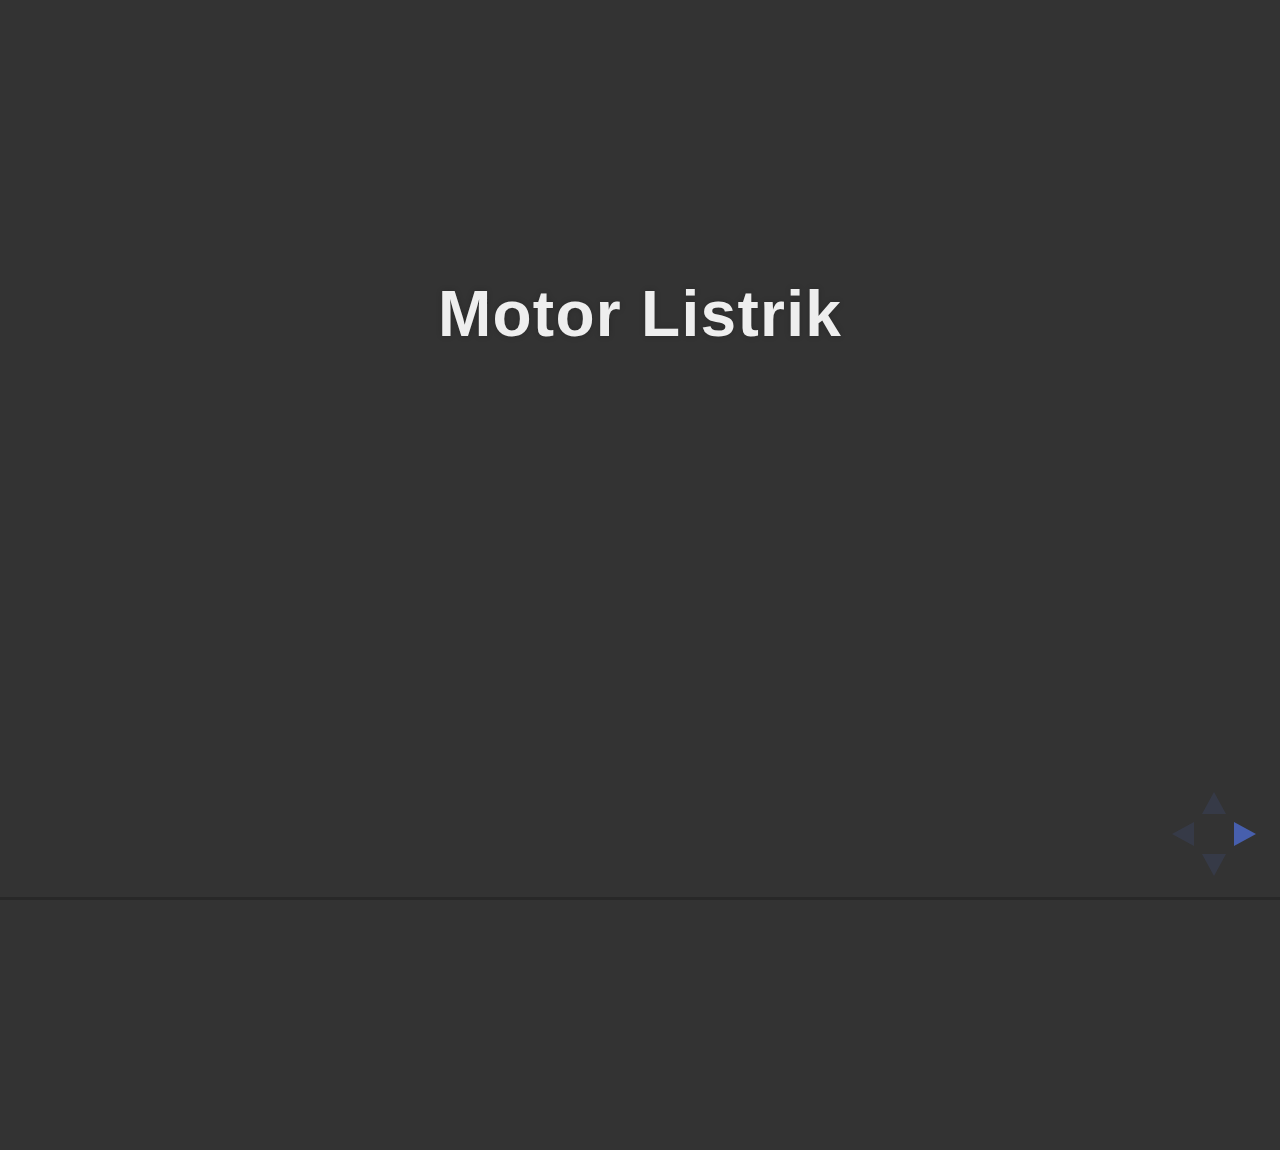
==== presentasi.html @ 4e183ea4 "Buat aplikasi baru" ====
<!doctype html>
<html lang="en">

	<head>
		<meta charset="utf-8">

		<title>TPOK | TKPPL Presentation</title>

		<link rel="stylesheet" href="css/reveal.min.css">
        <link rel="stylesheet" href="css/reveal.css">
		<link rel="stylesheet" href="css/theme/nevermore.css" id="theme">
                <link rel="stylesheet" href="css/design-web.css">
                
                <!-- Code Mirror (Obviously) -->
                <link rel=stylesheet href="lib/js/codemirror-3.1/lib/codemirror.css">
                <link rel=stylesheet href="lib/js/codemirror-3.1/theme/eclipse.css">

		<!-- For syntax highlighting -->
		<link rel="stylesheet" href="lib/css/zenburn.css">

		<!-- If the query includes 'print-pdf', use the PDF print sheet -->
		<script>
			document.write( '<link rel="stylesheet" href="css/print/' + ( window.location.search.match( /print-pdf/gi ) ? 'pdf' : 'paper' ) + '.css" type="text/css" media="print">' );
		</script>

		<!--[if lt IE 9]>
		<script src="lib/js/html5shiv.js"></script>
		<![endif]-->
	</head>

	<body>

		<div class="reveal">
            <div class="slides">

                <section>
                    <h2>Motor Listrik</h2>
                    
                 
                    <p class="fragment">Presented by</p>
                    <br>
                        <p>
                            <small>
                                
                                <a href="https:www.facebook.com/lamhot sitorus" class="fragment roll-in roll" id="name">| Lamhot Sitorus |</a> <br>
                                <a href="https:www.facebook.com/.Gusman Sihite" class="fragment roll-in roll" id="name">|Gusman Sihite|</a> <br>
                                <a href="https:www.facebook.com/Januarto Naibaho" class="fragment roll-in roll" id="name">| Januarto Naibaho|</a> <br>
                               
                            </small>
                        </p>
                    <p>
                    
                </section>
                <section>
                  
                        <h1>Daftar isi</h1>
                        <ul>
                            <li class="fragment roll-in">Masalah pada system, method, procedurs, database.</li>
                            <li class="fragment roll-in">Bagaimana system yang telah ada , dapat  menyelesaikan berbagai masalah tersebut agar dapat diselesaikan oleh system yang telah dimiliki perusahaan.</li>
                        </ul>
                    </section>

                
                <section>

                        <h1>Pendahuluan</h1>
                  
                       
                        <ul>
                             <li class="fragment roll-in"><h3>latar Belakang</h3></li>
                            <li class="fragment roll-in">Masalah pada system, method, procedurs, database.</li>
                            <li class="fragment roll-in">Bagaimana system yang telah ada , dapat  menyelesaikan berbagai masalah tersebut agar dapat diselesaikan oleh system yang telah dimiliki perusahaan.</li>
                        </ul>
                    </section>

                    
                    
                    

             
                <section data-state="blackout">
                        <h3>Pembahasan</h3> <br>
                        <ul>
                            <li class="fragment roll-in">-----------------------------------</li>
                            <li class="fragment roll-in">-------------------------------------------</li>
                        </ul>
                    </section>
                    

                <section data-state="blackout">
                        <h3>Penutup</h3> <br>
                        <ul>
                            <li class="fragment roll-in">-----------------------------------</li>
                            <li class="fragment roll-in">-------------------------------------------</li>
                        </ul>
                    </section>
                    

                   


            </div>
		</div>

		<script src="lib/js/head.min.js"></script>
		<script src="js/reveal.min.js"></script>
                <script src="lib/js/codemirror-3.1/lib/codemirror.js"></script>
                <script src="lib/js/codemirror-3.1/mode/xml/xml.js"></script>
                <script src="lib/js/codemirror-3.1/mode/javascript/javascript.js"></script>
                <script src="lib/js/codemirror-3.1/mode/css/css.js"></script>
                <script src="lib/js/codemirror-3.1/mode/htmlmixed/htmlmixed.js"></script>
		<script src="js/code-demo.js"></script>

		<script>

			// Full list of configuration options available here:
			// https://github.com/hakimel/reveal.js#configuration
			Reveal.initialize({
				controls: true,
				progress: true,
				history: true,
				center: true,

				theme: Reveal.getQueryHash().theme, // available themes are in /css/theme
				transition: Reveal.getQueryHash().transition || 'default', // default/cube/page/concave/zoom/linear/fade/none

				// Optional libraries used to extend on reveal.js
				dependencies: [
					{ src: 'lib/js/classList.js', condition: function() { return !document.body.classList; } },
					{ src: 'plugin/markdown/showdown.js', condition: function() { return !!document.querySelector( '[data-markdown]' ); } },
					{ src: 'plugin/markdown/markdown.js', condition: function() { return !!document.querySelector( '[data-markdown]' ); } },
					{ src: 'plugin/highlight/highlight.js', async: true, callback: function() { hljs.initHighlightingOnLoad(); } },
					{ src: 'plugin/zoom-js/zoom.js', async: true, condition: function() { return !!document.body.classList; } },
					{ src: 'plugin/notes/notes.js', async: true, condition: function() { return !!document.body.classList; } }
					// { src: 'plugin/search/search.js', async: true, condition: function() { return !!document.body.classList; } }
					// { src: 'plugin/remotes/remotes.js', async: true, condition: function() { return !!document.body.classList; } }
				]
			});

		</script>
	</body>
</html>
---- css/reveal.css ----
@charset "UTF-8";

/*!
 * reveal.js
 * http://lab.hakim.se/reveal-js
 * MIT licensed
 *
 * Copyright (C) 2013 Hakim El Hattab, http://hakim.se
 */


/*********************************************
 * RESET STYLES
 *********************************************/

html, body, .reveal div, .reveal span, .reveal applet, .reveal object, .reveal iframe,
.reveal h1, .reveal h2, .reveal h3, .reveal h4, .reveal h5, .reveal h6, .reveal p, .reveal blockquote, .reveal pre,
.reveal a, .reveal abbr, .reveal acronym, .reveal address, .reveal big, .reveal cite, .reveal code,
.reveal del, .reveal dfn, .reveal em, .reveal img, .reveal ins, .reveal kbd, .reveal q, .reveal s, .reveal samp,
.reveal small, .reveal strike, .reveal strong, .reveal sub, .reveal sup, .reveal tt, .reveal var,
.reveal b, .reveal u, .reveal i, .reveal center,
.reveal dl, .reveal dt, .reveal dd, .reveal ol, .reveal ul, .reveal li,
.reveal fieldset, .reveal form, .reveal label, .reveal legend,
.reveal table, .reveal caption, .reveal tbody, .reveal tfoot, .reveal thead, .reveal tr, .reveal th, .reveal td,
.reveal article, .reveal aside, .reveal canvas, .reveal details, .reveal embed,
.reveal figure, .reveal figcaption, .reveal footer, .reveal header, .reveal hgroup,
.reveal menu, .reveal nav, .reveal output, .reveal ruby, .reveal section, .reveal summary,
.reveal time, .reveal mark, .reveal audio, video {
	margin: 0;
	padding: 0;
	border: 0;
	font-size: 100%;
	font: inherit;
	vertical-align: baseline;
}

.reveal article, .reveal aside, .reveal details, .reveal figcaption, .reveal figure,
.reveal footer, .reveal header, .reveal hgroup, .reveal menu, .reveal nav, .reveal section {
	display: block;
}

.tengah {
	text-align: center;
}



/*********************************************
 * GLOBAL STYLES
 *********************************************/

html,
body {
	width: 100%;
	height: 100%;
	overflow: hidden;
}

body {
	position: relative;
	line-height: 1;
}

::selection {
	background: #FF5E99;
	color: #fff;
	text-shadow: none;
}

.diagram {
	width: 800px;
	height: 600px;
}

.kamusdata {
	width: 500px;
	height: 150px;
}

/*********************************************
 * HEADERS
 *********************************************/

.reveal h1,
.reveal h2,
.reveal h3,
.reveal h4,
.reveal h5,
.reveal h6 {
	-webkit-hyphens: auto;
	   -moz-hyphens: auto;
	        hyphens: auto;

	word-wrap: break-word;
}

.reveal h1 { font-size: 3em; }
.reveal h2 { font-size: 2em;	}
.reveal h3 { font-size: 1.5em;	}
.reveal h4 { font-size: 1em;	}


/*********************************************
 * VIEW FRAGMENTS
 *********************************************/

.reveal .slides section .fragment {
	opacity: 0;

	-webkit-transition: all .2s ease;
	   -moz-transition: all .2s ease;
	    -ms-transition: all .2s ease;
	     -o-transition: all .2s ease;
	        transition: all .2s ease;
}
	.reveal .slides section .fragment.visible {
		opacity: 1;
	}

#name {
	letter-spacing: 0.02em;
	display: inline-block;
	margin-bottom: 15px;
	font-weight: bold;
}

.reveal .slides section .fragment.grow {
	opacity: 1;
}
	.reveal .slides section .fragment.grow.visible {
		-webkit-transform: scale( 1.3 );
		   -moz-transform: scale( 1.3 );
		    -ms-transform: scale( 1.3 );
		     -o-transform: scale( 1.3 );
		        transform: scale( 1.3 );
	}

.reveal .slides section .fragment.shrink {
	opacity: 1;
}
	.reveal .slides section .fragment.shrink.visible {
		-webkit-transform: scale( 0.7 );
		   -moz-transform: scale( 0.7 );
		    -ms-transform: scale( 0.7 );
		     -o-transform: scale( 0.7 );
		        transform: scale( 0.7 );
	}

.reveal .slides section .fragment.roll-in {
	opacity: 0;

	-webkit-transform: rotateX( 90deg );
	   -moz-transform: rotateX( 90deg );
	    -ms-transform: rotateX( 90deg );
	     -o-transform: rotateX( 90deg );
	        transform: rotateX( 90deg );
}
	.reveal .slides section .fragment.roll-in.visible {
		opacity: 1;

		-webkit-transform: rotateX( 0 );
		   -moz-transform: rotateX( 0 );
		    -ms-transform: rotateX( 0 );
		     -o-transform: rotateX( 0 );
		        transform: rotateX( 0 );
	}

.reveal .slides section .fragment.fade-out {
	opacity: 1;
}
	.reveal .slides section .fragment.fade-out.visible {
		opacity: 0;
	}

.reveal .slides section .fragment.highlight-red,
.reveal .slides section .fragment.highlight-green,
.reveal .slides section .fragment.highlight-blue {
	opacity: 1;
}
	.reveal .slides section .fragment.highlight-red.visible {
		color: #ff2c2d
	}
	.reveal .slides section .fragment.highlight-green.visible {
		color: #17ff2e;
	}
	.reveal .slides section .fragment.highlight-blue.visible {
		color: #1b91ff;
	}


/*********************************************
 * DEFAULT ELEMENT STYLES
 *********************************************/

/* Fixes issue in Chrome where italic fonts did not appear when printing to PDF */
.reveal:after {
  content: '';
  font-style: italic;
}

/* Ensure certain elements are never larger than the slide itself */
.reveal img,
.reveal video,
.reveal iframe {
	max-width: 95%;
	max-height: 95%;
}

/** Prevents layering issues in certain browser/transition combinations */
.reveal a {
	position: relative;
}

.reveal strong,
.reveal b {
	font-weight: bold;
}

.reveal em,
.reveal i {
	font-style: italic;
}

.reveal ol,
.reveal ul {
	display: inline-block;
	font-family: calibri;
	text-align: left;
	margin: 0 0 0 1em;
}

.reveal ol {
	list-style-type: decimal;
}

.reveal ul {
	list-style: none;
}

.reveal li {
	margin-bottom: 10px;
}

.output {
	width: 500px;
	height: 600px;
}

.reveal ul ul,
.reveal ul ol,
.reveal ol ol,
.reveal ol ul {
	display: block;
	margin-left: 40px;
}

.reveal p {
	margin-bottom: 10px;
	line-height: 1.2em;
}

.reveal q,
.reveal blockquote {
	quotes: none;
}

.reveal blockquote {
	display: block;
	position: relative;
	width: 70%;
	margin: 5px auto;
	padding: 5px;

	font-style: italic;
	background: rgba(255, 255, 255, 0.05);
	box-shadow: 0px 0px 2px rgba(0,0,0,0.2);
}
	.reveal blockquote p:first-child,
	.reveal blockquote p:last-child {
		display: inline-block;
	}
	.reveal blockquote:before {
		content: '\201C';
	}
	.reveal blockquote:after {
		content: '\201D';
	}

.reveal q {
	font-style: italic;
}
	.reveal q:before {
		content: '\201C';
	}
	.reveal q:after {
		content: '\201D';
	}

.reveal pre {
	display: block;
	position: relative;
	width: 90%;
	margin: 15px auto;

	text-align: left;
	font-size: 0.55em;
	font-family: monospace;
	line-height: 1.2em;

	word-wrap: break-word;

	box-shadow: 0px 0px 6px rgba(0,0,0,0.3);
}
.reveal pre code {
	padding: 5px;
}

.reveal code {
	font-family: monospace;
	overflow: auto;
	max-height: 400px;
}

.reveal table th,
.reveal table td {
	text-align: left;
	padding-right: .3em;
}

.reveal table th {
	text-shadow: rgb(255,255,255) 1px 1px 2px;
}

.reveal sup {
	vertical-align: super;
}
.reveal sub {
	vertical-align: sub;
}

.reveal small {
	display: inline-block;
	font-size: 0.6em;
	line-height: 1.2em;
	vertical-align: top;
}

.reveal small * {
	vertical-align: top;
}


/*********************************************
 * CONTROLS
 *********************************************/

.reveal .controls {
	display: none;
	position: fixed;
	width: 110px;
	height: 110px;
	z-index: 30;
	right: 10px;
	bottom: 10px;
}

.reveal .controls div {
	position: absolute;
	opacity: 0.1;
	width: 0;
	height: 0;
	border: 12px solid transparent;

	-webkit-transition: opacity 0.2s ease;
	   -moz-transition: opacity 0.2s ease;
	    -ms-transition: opacity 0.2s ease;
	     -o-transition: opacity 0.2s ease;
	        transition: opacity 0.2s ease;
}

.reveal .controls div.enabled {
	opacity: 0.6;
	cursor: pointer;
}

.reveal .controls div.enabled:active {
	margin-top: 1px;
}

.reveal .controls div.navigate-left {
	top: 42px;

	border-right-width: 22px;
	border-right-color: #eee;
}

.reveal .controls div.navigate-right {
	left: 74px;
	top: 42px;

	border-left-width: 22px;
	border-left-color: #eee;
}

.reveal .controls div.navigate-up {
	left: 42px;

	border-bottom-width: 22px;
	border-bottom-color: #eee;
}

.reveal .controls div.navigate-down {
	left: 42px;
	top: 74px;

	border-top-width: 22px;
	border-top-color: #eee;
}


/*********************************************
 * PROGRESS BAR
 *********************************************/

.reveal .progress {
	position: fixed;
	display: none;
	height: 3px;
	width: 100%;
	bottom: 0;
	left: 0;
	z-index: 10;
}
	.reveal .progress:after {
		content: '';
		display: 'block';
		position: absolute;
		height: 20px;
		width: 100%;
		top: -20px;
	}
	.reveal .progress span {
		display: block;
		height: 100%;
		width: 0px;

		-webkit-transition: width 800ms cubic-bezier(0.260, 0.860, 0.440, 0.985);
		   -moz-transition: width 800ms cubic-bezier(0.260, 0.860, 0.440, 0.985);
		    -ms-transition: width 800ms cubic-bezier(0.260, 0.860, 0.440, 0.985);
		     -o-transition: width 800ms cubic-bezier(0.260, 0.860, 0.440, 0.985);
		        transition: width 800ms cubic-bezier(0.260, 0.860, 0.440, 0.985);
	}


/*********************************************
 * ROLLING LINKS
 *********************************************/

.reveal .roll {
	display: inline-block;
	line-height: 1.2;
	overflow: hidden;

	vertical-align: top;

	-webkit-perspective: 400px;
	   -moz-perspective: 400px;
	    -ms-perspective: 400px;
	        perspective: 400px;

	-webkit-perspective-origin: 50% 50%;
	   -moz-perspective-origin: 50% 50%;
	    -ms-perspective-origin: 50% 50%;
	        perspective-origin: 50% 50%;
}
	.reveal .roll:hover {
		background: none;
		text-shadow: none;
	}
.reveal .roll span {
	display: block;
	position: relative;
	padding: 0 2px;

	pointer-events: none;

	-webkit-transition: all 400ms ease;
	   -moz-transition: all 400ms ease;
	    -ms-transition: all 400ms ease;
	        transition: all 400ms ease;

	-webkit-transform-origin: 50% 0%;
	   -moz-transform-origin: 50% 0%;
	    -ms-transform-origin: 50% 0%;
	        transform-origin: 50% 0%;

	-webkit-transform-style: preserve-3d;
	   -moz-transform-style: preserve-3d;
	    -ms-transform-style: preserve-3d;
	        transform-style: preserve-3d;

	-webkit-backface-visibility: hidden;
	   -moz-backface-visibility: hidden;
	        backface-visibility: hidden;
}
	.reveal .roll:hover span {
	    background: rgba(0,0,0,0.5);

	    -webkit-transform: translate3d( 0px, 0px, -45px ) rotateX( 90deg );
	       -moz-transform: translate3d( 0px, 0px, -45px ) rotateX( 90deg );
	        -ms-transform: translate3d( 0px, 0px, -45px ) rotateX( 90deg );
	            transform: translate3d( 0px, 0px, -45px ) rotateX( 90deg );
	}
.reveal .roll span:after {
	content: attr(data-title);

	display: block;
	position: absolute;
	left: 0;
	top: 0;
	padding: 0 2px;

	-webkit-transform-origin: 50% 0%;
	   -moz-transform-origin: 50% 0%;
	    -ms-transform-origin: 50% 0%;
	        transform-origin: 50% 0%;

	-webkit-transform: translate3d( 0px, 110%, 0px ) rotateX( -90deg );
	   -moz-transform: translate3d( 0px, 110%, 0px ) rotateX( -90deg );
	    -ms-transform: translate3d( 0px, 110%, 0px ) rotateX( -90deg );
	        transform: translate3d( 0px, 110%, 0px ) rotateX( -90deg );
}


/*********************************************
 * SLIDES
 *********************************************/

.reveal {
	position: relative;
	width: 100%;
	height: 100%;
}

.reveal .slides {
	position: absolute;
	width: 100%;
	height: 100%;
	left: 50%;
	top: 50%;

	overflow: visible;
	z-index: 1;
	text-align: center;

	-webkit-transition: -webkit-perspective .4s ease;
	   -moz-transition: -moz-perspective .4s ease;
	    -ms-transition: -ms-perspective .4s ease;
	     -o-transition: -o-perspective .4s ease;
	        transition: perspective .4s ease;

	-webkit-perspective: 600px;
	   -moz-perspective: 600px;
	    -ms-perspective: 600px;
	        perspective: 600px;

	-webkit-perspective-origin: 0px -100px;
	   -moz-perspective-origin: 0px -100px;
	    -ms-perspective-origin: 0px -100px;
	        perspective-origin: 0px -100px;
}

.reveal .slides>section,
.reveal .slides>section>section {
	display: none;
	position: absolute;
	width: 100%;
	padding: 20px 0px;

	z-index: 10;
	line-height: 1.2em;
	font-weight: normal;

	-webkit-transform-style: preserve-3d;
	   -moz-transform-style: preserve-3d;
	    -ms-transform-style: preserve-3d;
	        transform-style: preserve-3d;

	-webkit-transition: -webkit-transform-origin 800ms cubic-bezier(0.260, 0.860, 0.440, 0.985),
						-webkit-transform 800ms cubic-bezier(0.260, 0.860, 0.440, 0.985),
	                    visibility 800ms cubic-bezier(0.260, 0.860, 0.440, 0.985),
	                    opacity 800ms cubic-bezier(0.260, 0.860, 0.440, 0.985);
	   -moz-transition: -moz-transform-origin 800ms cubic-bezier(0.260, 0.860, 0.440, 0.985),
	   					-moz-transform 800ms cubic-bezier(0.260, 0.860, 0.440, 0.985),
	                    visibility 800ms cubic-bezier(0.260, 0.860, 0.440, 0.985),
	                    opacity 800ms cubic-bezier(0.260, 0.860, 0.440, 0.985);
	    -ms-transition: -ms-transform-origin 800ms cubic-bezier(0.260, 0.860, 0.440, 0.985),
	    				-ms-transform 800ms cubic-bezier(0.260, 0.860, 0.440, 0.985),
	                    visibility 800ms cubic-bezier(0.260, 0.860, 0.440, 0.985),
	                    opacity 800ms cubic-bezier(0.260, 0.860, 0.440, 0.985);
	     -o-transition: -o-transform-origin 800ms cubic-bezier(0.260, 0.860, 0.440, 0.985),
	     				-o-transform 800ms cubic-bezier(0.260, 0.860, 0.440, 0.985),
	                    visibility 800ms cubic-bezier(0.260, 0.860, 0.440, 0.985),
	                    opacity 800ms cubic-bezier(0.260, 0.860, 0.440, 0.985);
	        transition: transform-origin 800ms cubic-bezier(0.260, 0.860, 0.440, 0.985),
	        			transform 800ms cubic-bezier(0.260, 0.860, 0.440, 0.985),
	                    visibility 800ms cubic-bezier(0.260, 0.860, 0.440, 0.985),
	                    opacity 800ms cubic-bezier(0.260, 0.860, 0.440, 0.985);
}

.reveal .slides>section {
	left: -50%;
	top: -50%;
}

.reveal .slides>section.stack {
	padding-top: 0;
	padding-bottom: 0;
}

.reveal .slides>section.present,
.reveal .slides>section>section.present {
	display: block;
	z-index: 11;
	opacity: 1;
}

.reveal.center,
.reveal.center .slides,
.reveal.center .slides section {
	min-height: auto !important;
}



/*********************************************
 * DEFAULT TRANSITION
 *********************************************/

.reveal .slides>section.past {
	display: block;
	opacity: 0;

	-webkit-transform: translate3d(-100%, 0, 0) rotateY(-90deg) translate3d(-100%, 0, 0);
	   -moz-transform: translate3d(-100%, 0, 0) rotateY(-90deg) translate3d(-100%, 0, 0);
	    -ms-transform: translate3d(-100%, 0, 0) rotateY(-90deg) translate3d(-100%, 0, 0);
	        transform: translate3d(-100%, 0, 0) rotateY(-90deg) translate3d(-100%, 0, 0);
}
.reveal .slides>section.future {
	display: block;
	opacity: 0;

	-webkit-transform: translate3d(100%, 0, 0) rotateY(90deg) translate3d(100%, 0, 0);
	   -moz-transform: translate3d(100%, 0, 0) rotateY(90deg) translate3d(100%, 0, 0);
	    -ms-transform: translate3d(100%, 0, 0) rotateY(90deg) translate3d(100%, 0, 0);
	        transform: translate3d(100%, 0, 0) rotateY(90deg) translate3d(100%, 0, 0);
}

.reveal .slides>section>section.past {
	display: block;
	opacity: 0;

	-webkit-transform: translate3d(0, -300px, 0) rotateX(70deg) translate3d(0, -300px, 0);
	   -moz-transform: translate3d(0, -300px, 0) rotateX(70deg) translate3d(0, -300px, 0);
	    -ms-transform: translate3d(0, -300px, 0) rotateX(70deg) translate3d(0, -300px, 0);
	        transform: translate3d(0, -300px, 0) rotateX(70deg) translate3d(0, -300px, 0);
}
.reveal .slides>section>section.future {
	display: block;
	opacity: 0;

	-webkit-transform: translate3d(0, 300px, 0) rotateX(-70deg) translate3d(0, 300px, 0);
	   -moz-transform: translate3d(0, 300px, 0) rotateX(-70deg) translate3d(0, 300px, 0);
	    -ms-transform: translate3d(0, 300px, 0) rotateX(-70deg) translate3d(0, 300px, 0);
	        transform: translate3d(0, 300px, 0) rotateX(-70deg) translate3d(0, 300px, 0);
}


/*********************************************
 * CONCAVE TRANSITION
 *********************************************/

.reveal.concave  .slides>section.past {
	-webkit-transform: translate3d(-100%, 0, 0) rotateY(90deg) translate3d(-100%, 0, 0);
	   -moz-transform: translate3d(-100%, 0, 0) rotateY(90deg) translate3d(-100%, 0, 0);
	    -ms-transform: translate3d(-100%, 0, 0) rotateY(90deg) translate3d(-100%, 0, 0);
	        transform: translate3d(-100%, 0, 0) rotateY(90deg) translate3d(-100%, 0, 0);
}
.reveal.concave  .slides>section.future {
	-webkit-transform: translate3d(100%, 0, 0) rotateY(-90deg) translate3d(100%, 0, 0);
	   -moz-transform: translate3d(100%, 0, 0) rotateY(-90deg) translate3d(100%, 0, 0);
	    -ms-transform: translate3d(100%, 0, 0) rotateY(-90deg) translate3d(100%, 0, 0);
	        transform: translate3d(100%, 0, 0) rotateY(-90deg) translate3d(100%, 0, 0);
}

.reveal.concave  .slides>section>section.past {
	-webkit-transform: translate3d(0, -80%, 0) rotateX(-70deg) translate3d(0, -80%, 0);
	   -moz-transform: translate3d(0, -80%, 0) rotateX(-70deg) translate3d(0, -80%, 0);
	    -ms-transform: translate3d(0, -80%, 0) rotateX(-70deg) translate3d(0, -80%, 0);
	        transform: translate3d(0, -80%, 0) rotateX(-70deg) translate3d(0, -80%, 0);
}
.reveal.concave  .slides>section>section.future {
	-webkit-transform: translate3d(0, 80%, 0) rotateX(70deg) translate3d(0, 80%, 0);
	   -moz-transform: translate3d(0, 80%, 0) rotateX(70deg) translate3d(0, 80%, 0);
	    -ms-transform: translate3d(0, 80%, 0) rotateX(70deg) translate3d(0, 80%, 0);
	        transform: translate3d(0, 80%, 0) rotateX(70deg) translate3d(0, 80%, 0);
}


/*********************************************
 * ZOOM TRANSITION
 *********************************************/

.reveal.zoom .slides>section.past {
	opacity: 0;
	visibility: hidden;

	-webkit-transform: scale(16);
	   -moz-transform: scale(16);
	    -ms-transform: scale(16);
	     -o-transform: scale(16);
	        transform: scale(16);
}
.reveal.zoom .slides>section.future {
	opacity: 0;
	visibility: hidden;

	-webkit-transform: scale(0.2);
	   -moz-transform: scale(0.2);
	    -ms-transform: scale(0.2);
	     -o-transform: scale(0.2);
	        transform: scale(0.2);
}

.reveal.zoom .slides>section>section.past {
	-webkit-transform: translate(0, -150%);
	   -moz-transform: translate(0, -150%);
	    -ms-transform: translate(0, -150%);
	     -o-transform: translate(0, -150%);
	        transform: translate(0, -150%);
}
.reveal.zoom .slides>section>section.future {
	-webkit-transform: translate(0, 150%);
	   -moz-transform: translate(0, 150%);
	    -ms-transform: translate(0, 150%);
	     -o-transform: translate(0, 150%);
	        transform: translate(0, 150%);
}


/*********************************************
 * LINEAR TRANSITION
 *********************************************/

.reveal.linear .slides>section.past {
	-webkit-transform: translate(-150%, 0);
	   -moz-transform: translate(-150%, 0);
	    -ms-transform: translate(-150%, 0);
	     -o-transform: translate(-150%, 0);
	        transform: translate(-150%, 0);
}
.reveal.linear .slides>section.future {
	-webkit-transform: translate(150%, 0);
	   -moz-transform: translate(150%, 0);
	    -ms-transform: translate(150%, 0);
	     -o-transform: translate(150%, 0);
	        transform: translate(150%, 0);
}

.reveal.linear .slides>section>section.past {
	-webkit-transform: translate(0, -150%);
	   -moz-transform: translate(0, -150%);
	    -ms-transform: translate(0, -150%);
	     -o-transform: translate(0, -150%);
	        transform: translate(0, -150%);
}
.reveal.linear .slides>section>section.future {
	-webkit-transform: translate(0, 150%);
	   -moz-transform: translate(0, 150%);
	    -ms-transform: translate(0, 150%);
	     -o-transform: translate(0, 150%);
	        transform: translate(0, 150%);
}


/*********************************************
 * CUBE TRANSITION
 *********************************************/

.reveal.cube .slides {
	-webkit-perspective: 1300px;
	   -moz-perspective: 1300px;
	    -ms-perspective: 1300px;
	        perspective: 1300px;
}

.reveal.cube .slides section {
	padding: 30px;
	min-height: 600px;

	-webkit-backface-visibility: hidden;
	   -moz-backface-visibility: hidden;
	    -ms-backface-visibility: hidden;
	        backface-visibility: hidden;

	-webkit-box-sizing: border-box;
	   -moz-box-sizing: border-box;
	        box-sizing: border-box;
}
	.reveal.center.cube .slides section {
		min-height: auto;
	}
	.reveal.cube .slides section:not(.stack):before {
		content: '';
		position: absolute;
		display: block;
		width: 100%;
		height: 100%;
		left: 0;
		top: 0;
		background: rgba(0,0,0,0.1);
		border-radius: 4px;

		-webkit-transform: translateZ( -20px );
		   -moz-transform: translateZ( -20px );
		    -ms-transform: translateZ( -20px );
		     -o-transform: translateZ( -20px );
		        transform: translateZ( -20px );
	}
	.reveal.cube .slides section:not(.stack):after {
		content: '';
		position: absolute;
		display: block;
		width: 90%;
		height: 30px;
		left: 5%;
		bottom: 0;
		background: none;
		z-index: 1;

		border-radius: 4px;
		box-shadow: 0px 95px 25px rgba(0,0,0,0.2);

		-webkit-transform: translateZ(-90px) rotateX( 65deg );
		   -moz-transform: translateZ(-90px) rotateX( 65deg );
		    -ms-transform: translateZ(-90px) rotateX( 65deg );
		     -o-transform: translateZ(-90px) rotateX( 65deg );
		        transform: translateZ(-90px) rotateX( 65deg );
	}

.reveal.cube .slides>section.stack {
	padding: 0;
	background: none;
}

.reveal.cube .slides>section.past {
	-webkit-transform-origin: 100% 0%;
	   -moz-transform-origin: 100% 0%;
	    -ms-transform-origin: 100% 0%;
	        transform-origin: 100% 0%;

	-webkit-transform: translate3d(-100%, 0, 0) rotateY(-90deg);
	   -moz-transform: translate3d(-100%, 0, 0) rotateY(-90deg);
	    -ms-transform: translate3d(-100%, 0, 0) rotateY(-90deg);
	        transform: translate3d(-100%, 0, 0) rotateY(-90deg);
}

.reveal.cube .slides>section.future {
	-webkit-transform-origin: 0% 0%;
	   -moz-transform-origin: 0% 0%;
	    -ms-transform-origin: 0% 0%;
	        transform-origin: 0% 0%;

	-webkit-transform: translate3d(100%, 0, 0) rotateY(90deg);
	   -moz-transform: translate3d(100%, 0, 0) rotateY(90deg);
	    -ms-transform: translate3d(100%, 0, 0) rotateY(90deg);
	        transform: translate3d(100%, 0, 0) rotateY(90deg);
}

.reveal.cube .slides>section>section.past {
	-webkit-transform-origin: 0% 100%;
	   -moz-transform-origin: 0% 100%;
	    -ms-transform-origin: 0% 100%;
	        transform-origin: 0% 100%;

	-webkit-transform: translate3d(0, -100%, 0) rotateX(90deg);
	   -moz-transform: translate3d(0, -100%, 0) rotateX(90deg);
	    -ms-transform: translate3d(0, -100%, 0) rotateX(90deg);
	        transform: translate3d(0, -100%, 0) rotateX(90deg);
}

.reveal.cube .slides>section>section.future {
	-webkit-transform-origin: 0% 0%;
	   -moz-transform-origin: 0% 0%;
	    -ms-transform-origin: 0% 0%;
	        transform-origin: 0% 0%;

	-webkit-transform: translate3d(0, 100%, 0) rotateX(-90deg);
	   -moz-transform: translate3d(0, 100%, 0) rotateX(-90deg);
	    -ms-transform: translate3d(0, 100%, 0) rotateX(-90deg);
	        transform: translate3d(0, 100%, 0) rotateX(-90deg);
}


/*********************************************
 * PAGE TRANSITION
 *********************************************/

.reveal.page .slides {
	-webkit-perspective-origin: 0% 50%;
	   -moz-perspective-origin: 0% 50%;
	    -ms-perspective-origin: 0% 50%;
	        perspective-origin: 0% 50%;

	-webkit-perspective: 3000px;
	   -moz-perspective: 3000px;
	    -ms-perspective: 3000px;
	        perspective: 3000px;
}

.reveal.page .slides section {
	padding: 30px;
	min-height: 600px;

	-webkit-box-sizing: border-box;
	   -moz-box-sizing: border-box;
	        box-sizing: border-box;
}
	.reveal.page .slides section.past {
		z-index: 12;
	}
	.reveal.page .slides section:not(.stack):before {
		content: '';
		position: absolute;
		display: block;
		width: 100%;
		height: 100%;
		left: 0;
		top: 0;
		background: rgba(0,0,0,0.1);

		-webkit-transform: translateZ( -20px );
		   -moz-transform: translateZ( -20px );
		    -ms-transform: translateZ( -20px );
		     -o-transform: translateZ( -20px );
		        transform: translateZ( -20px );
	}
	.reveal.page .slides section:not(.stack):after {
		content: '';
		position: absolute;
		display: block;
		width: 90%;
		height: 30px;
		left: 5%;
		bottom: 0;
		background: none;
		z-index: 1;

		border-radius: 4px;
		box-shadow: 0px 95px 25px rgba(0,0,0,0.2);

		-webkit-transform: translateZ(-90px) rotateX( 65deg );
	}

.reveal.page .slides>section.stack {
	padding: 0;
	background: none;
}

.reveal.page .slides>section.past {
	-webkit-transform-origin: 0% 0%;
	   -moz-transform-origin: 0% 0%;
	    -ms-transform-origin: 0% 0%;
	        transform-origin: 0% 0%;

	-webkit-transform: translate3d(-40%, 0, 0) rotateY(-80deg);
	   -moz-transform: translate3d(-40%, 0, 0) rotateY(-80deg);
	    -ms-transform: translate3d(-40%, 0, 0) rotateY(-80deg);
	        transform: translate3d(-40%, 0, 0) rotateY(-80deg);
}

.reveal.page .slides>section.future {
	-webkit-transform-origin: 100% 0%;
	   -moz-transform-origin: 100% 0%;
	    -ms-transform-origin: 100% 0%;
	        transform-origin: 100% 0%;

	-webkit-transform: translate3d(0, 0, 0);
	   -moz-transform: translate3d(0, 0, 0);
	    -ms-transform: translate3d(0, 0, 0);
	        transform: translate3d(0, 0, 0);
}

.reveal.page .slides>section>section.past {
	-webkit-transform-origin: 0% 0%;
	   -moz-transform-origin: 0% 0%;
	    -ms-transform-origin: 0% 0%;
	        transform-origin: 0% 0%;

	-webkit-transform: translate3d(0, -40%, 0) rotateX(80deg);
	   -moz-transform: translate3d(0, -40%, 0) rotateX(80deg);
	    -ms-transform: translate3d(0, -40%, 0) rotateX(80deg);
	        transform: translate3d(0, -40%, 0) rotateX(80deg);
}

.reveal.page .slides>section>section.future {
	-webkit-transform-origin: 0% 100%;
	   -moz-transform-origin: 0% 100%;
	    -ms-transform-origin: 0% 100%;
	        transform-origin: 0% 100%;

	-webkit-transform: translate3d(0, 0, 0);
	   -moz-transform: translate3d(0, 0, 0);
	    -ms-transform: translate3d(0, 0, 0);
	        transform: translate3d(0, 0, 0);
}


/*********************************************
 * FADE TRANSITION
 *********************************************/

.reveal.fade .slides section,
.reveal.fade .slides>section>section {
    -webkit-transform: none;
	   -moz-transform: none;
	    -ms-transform: none;
	     -o-transform: none;
	        transform: none;

	-webkit-transition: opacity 0.5s;
	   -moz-transition: opacity 0.5s;
	    -ms-transition: opacity 0.5s;
	     -o-transition: opacity 0.5s;
	        transition: opacity 0.5s;
}


.reveal.fade.overview .slides section,
.reveal.fade.overview .slides>section>section,
.reveal.fade.exit-overview .slides section,
.reveal.fade.exit-overview .slides>section>section {
	-webkit-transition: none;
	   -moz-transition: none;
	    -ms-transition: none;
	     -o-transition: none;
	        transition: none;
}


/*********************************************
 * NO TRANSITION
 *********************************************/

.reveal.none .slides section {
	-webkit-transform: none;
	   -moz-transform: none;
	    -ms-transform: none;
	     -o-transform: none;
	        transform: none;

	-webkit-transition: none;
	   -moz-transition: none;
	    -ms-transition: none;
	     -o-transition: none;
	        transition: none;
}


/*********************************************
 * OVERVIEW
 *********************************************/

.reveal.overview .slides {
	-webkit-perspective-origin: 0% 0%;
	   -moz-perspective-origin: 0% 0%;
	    -ms-perspective-origin: 0% 0%;
	        perspective-origin: 0% 0%;

	-webkit-perspective: 700px;
	   -moz-perspective: 700px;
	    -ms-perspective: 700px;
	        perspective: 700px;
}

.reveal.overview .slides section {
	height: 600px;
	overflow: hidden;
	opacity: 1!important;
	visibility: visible!important;
	cursor: pointer;
	background: rgba(0,0,0,0.1);
}
.reveal.overview .slides section .fragment {
	opacity: 1;
}
.reveal.overview .slides section:after,
.reveal.overview .slides section:before {
	display: none !important;
}
.reveal.overview .slides section>section {
	opacity: 1;
	cursor: pointer;
}
	.reveal.overview .slides section:hover {
		background: rgba(0,0,0,0.3);
	}
	.reveal.overview .slides section.present {
		background: rgba(0,0,0,0.3);
	}
.reveal.overview .slides>section.stack {
	padding: 0;
	background: none;
	overflow: visible;
}


/*********************************************
 * PAUSED MODE
 *********************************************/

.reveal .pause-overlay {
	position: absolute;
	top: 0;
	left: 0;
	width: 100%;
	height: 100%;
	background: black;
	visibility: hidden;
	opacity: 0;
	z-index: 100;

	-webkit-transition: all 1s ease;
	   -moz-transition: all 1s ease;
	    -ms-transition: all 1s ease;
	     -o-transition: all 1s ease;
	        transition: all 1s ease;
}
.reveal.paused .pause-overlay {
	visibility: visible;
	opacity: 1;
}


/*********************************************
 * FALLBACK
 *********************************************/

.no-transforms {
	overflow-y: auto;
}

.no-transforms .slides {
	width: 80%;
	top: 0;
	left: 50%;
	margin: 0;
	text-align: center;
}

.no-transforms .slides section {
	display: block!important;
	opacity: 1!important;
	position: relative!important;
	height: auto;
	min-height: auto;
	top: 0;
	left: -50%;
	margin: 70px 0;

	-webkit-transform: none;
	   -moz-transform: none;
	    -ms-transform: none;
	        transform: none;
}

.no-transforms .slides section section {
	left: 0;
}

.no-transition {
	-webkit-transition: none;
	   -moz-transition: none;
	    -ms-transition: none;
	     -o-transition: none;
	        transition: none;
}


/*********************************************
 * BACKGROUND STATES
 *********************************************/

.reveal .state-background {
	position: absolute;
	width: 100%;
	height: 100%;
	background: rgba( 0, 0, 0, 0 );

	-webkit-transition: background 800ms ease;
	   -moz-transition: background 800ms ease;
	    -ms-transition: background 800ms ease;
	     -o-transition: background 800ms ease;
	        transition: background 800ms ease;
}
.alert .reveal .state-background {
	background: rgba( 200, 50, 30, 0.6 );
}
.soothe .reveal .state-background {
	background: rgba( 50, 200, 90, 0.4 );
}
.blackout .reveal .state-background {
	background: rgba( 0, 0, 0, 0.3 );
}


/*********************************************
 * RTL SUPPORT
 *********************************************/

.reveal.rtl .slides,
.reveal.rtl .slides h1,
.reveal.rtl .slides h2,
.reveal.rtl .slides h3,
.reveal.rtl .slides h4,
.reveal.rtl .slides h5,
.reveal.rtl .slides h6{
	direction: rtl;
	font-family: calibri;
}

.reveal.rtl pre,
.reveal.rtl code {
	direction: ltr;
}

.reveal.rtl ol,
.reveal.rtl ul {
	text-align: right;
}


/*********************************************
 * SPEAKER NOTES
 *********************************************/

.reveal aside.notes {
	display: none;
}


/*********************************************
 * ZOOM PLUGIN
 *********************************************/

.zoomed .reveal *,
.zoomed .reveal *:before,
.zoomed .reveal *:after {
	-webkit-transform: none !important;
	   -moz-transform: none !important;
	    -ms-transform: none !important;
	        transform: none !important;

	-webkit-backface-visibility: visible !important;
	   -moz-backface-visibility: visible !important;
	    -ms-backface-visibility: visible !important;
	        backface-visibility: visible !important;
}

.zoomed .reveal .progress,
.zoomed .reveal .controls {
	opacity: 0;
}

.zoomed .reveal .roll span {
	background: none;
}

.zoomed .reveal .roll span:after {
	visibility: hidden;
}
---- css/theme/nevermore.css ----
@import url(http://fonts.googleapis.com/css?family=Patrick+Hand|Roboto:400,900,700|Merriweather+Sans:400,700,800);
/**
 * Custom dark theme for reveal.js
 * 
 * Copyright (c) 2013 Alex Xandra Albert Sim, http://bertzzie.com
 */
.reveal h1,
.reveal h2,
.reveal h3,
.reveal h4,
.reveal h5,
.reveal h6 {
  font-weight: 700; }

.reveal q,
.reveal blockquote {
  font-family: "Patrick Hand", serif;
  font-weight: 400;
  padding: .75em;
  text-align: left; }

.reveal cite {
  display: block;
  font-family: "Roboto", sans-serif;
  font-size: 24px;
  font-style: initial;
  margin-right: 5em;
  margin-top: 1em;
  text-align: right; }

.reveal .transparant {
  border: 0;
  background: none; }

.reveal table {
  border-collapse: collapse; }
  .reveal table td, .reveal table th {
    border-spacing: 0;
    padding: .5em; }
  .reveal table thead th {
    background-color: #555;
    border-bottom: 5px solid #cccccc;
    border-top: 5px solid #cccccc;
    text-align: center; }
  .reveal table tbody {
    border-bottom: 5px solid #cccccc; }
    .reveal table tbody td {
      border-bottom: 1px solid #cccccc; }
    .reveal table tbody tr:nth-child(even) {
      background-color: #222; }
    .reveal table tbody .engine {
      text-align: center; }

/*********************************************
 * GLOBAL STYLES
 *********************************************/
body {
  background: vertical-gradient(rgba(0,0,0,.8), #f00);
  background-color: rgba(0,0,0,.8); 
}

.reveal {
  font-family: "Roboto", sans-serif;
  font-size: 32px;
  font-weight: 200;
  letter-spacing: -0.02em;
  color: white; }

::selection {
  color: white;
  background: #ff5e99;
  text-shadow: none; }

/*********************************************
 * HEADERS
 *********************************************/
.reveal h1,
.reveal h2,
.reveal h3,
.reveal h4,
.reveal h5,
.reveal h6 {
  margin: 0 0 20px 0;
  color: #eeeeee;
  font-family: calibri, sans-serif;
  line-height: 0.9em;
  letter-spacing: 0.02em;
  text-shadow: 0px 0px 6px rgba(0, 0, 0, 0.2); }

.reveal h1 {
  text-transform: uppercase;  
}

.reveal h1 {
  text-shadow: 0px 0px 6px rgba(0, 0, 0, 0.2); }

/*********************************************
 * LINKS
 *********************************************/
.reveal a:not(.image) {
  color: #557dff;
  text-decoration: none;
  -webkit-transition: color 0.15s ease;
  -moz-transition: color 0.15s ease;
  -ms-transition: color 0.15s ease;
  -o-transition: color 0.15s ease;
  transition: color 0.15s ease; }

.reveal a:not(.image):hover {
  color: #a1b7ff;
  text-shadow: none;
  border: none; }

.reveal .roll span:after {
  color: #fff;
  background: #0842ff; }

/*********************************************
 * IMAGES
 *********************************************/
.reveal section img {
  margin: 15px 0px;
  background: rgba(255, 255, 255, 0.12);
  border: 4px solid white;
  box-shadow: 0 0 10px rgba(0, 0, 0, 0.15);
  -webkit-transition: all 0.2s linear;
  -moz-transition: all 0.2s linear;
  -ms-transition: all 0.2s linear;
  -o-transition: all 0.2s linear;
  transition: all 0.2s linear; }

.reveal a:hover img {
  background: rgba(255, 255, 255, 0.2);
  border-color: #557dff;
  box-shadow: 0 0 20px rgba(0, 0, 0, 0.55); }

/*********************************************
 * NAVIGATION CONTROLS
 *********************************************/
.reveal .controls div.navigate-left,
.reveal .controls div.navigate-left.enabled {
  border-right-color: #557dff; }

.reveal .controls div.navigate-right,
.reveal .controls div.navigate-right.enabled {
  border-left-color: #557dff; }

.reveal .controls div.navigate-up,
.reveal .controls div.navigate-up.enabled {
  border-bottom-color: #557dff; }

.reveal .controls div.navigate-down,
.reveal .controls div.navigate-down.enabled {
  border-top-color: #557dff; }

.reveal .controls div.navigate-left.enabled:hover {
  border-right-color: #a1b7ff; }

.reveal .controls div.navigate-right.enabled:hover {
  border-left-color: #a1b7ff; }

.reveal .controls div.navigate-up.enabled:hover {
  border-bottom-color: #a1b7ff; }

.reveal .controls div.navigate-down.enabled:hover {
  border-top-color: #a1b7ff; }

/*********************************************
 * PROGRESS BAR
 *********************************************/
.reveal .progress {
  background: rgba(0, 0, 0, 0.2); }

.reveal .progress span {
  background: #557dff;
  -webkit-transition: width 800ms cubic-bezier(0.26, 0.86, 0.44, 0.985);
  -moz-transition: width 800ms cubic-bezier(0.26, 0.86, 0.44, 0.985);
  -ms-transition: width 800ms cubic-bezier(0.26, 0.86, 0.44, 0.985);
  -o-transition: width 800ms cubic-bezier(0.26, 0.86, 0.44, 0.985);
  transition: width 800ms cubic-bezier(0.26, 0.86, 0.44, 0.985); }
---- css/design-web.css ----
.demo-container {
  width: 100%; }
  .demo-container .CodeMirror,
  .demo-container .code-preview {
    background: white;
    border: 1px solid white; }
  .demo-container .CodeMirror {
    color: black;
    float: left;
    font-family: monospace;
    font-size: .5em;
    height: 500px;
    line-height: 1.2em;
    width: 50%; }
  .demo-container .code-preview {
    float: right;
    height: 500px;
    width: 49%; }

.reveal .img-transition {
  -moz-transition: all 1s linear;
  -o-transition: all 1s linear;
  -webkit-transition: all 1s linear;
  transition: all 1s linear;
  opacity: 0; }

.reveal .current-img {
  opacity: 1; }

.reveal em {
  color: red;
  font-style: normal; }

.reveal strong {
  color: red; }

.img-transition:hover {
  cursor: pointer; }

.demo body {
  color: black; }
---- lib/js/codemirror-3.1/lib/codemirror.css ----
/* BASICS */

.CodeMirror {
  /* Set height, width, borders, and global font properties here */
  font-family: monospace;
  height: 300px;
}
.CodeMirror-scroll {
  /* Set scrolling behaviour here */
  overflow: auto;
}

/* PADDING */

.CodeMirror-lines {
  padding: 4px 0; /* Vertical padding around content */
}
.CodeMirror pre {
  padding: 0 4px; /* Horizontal padding of content */
}

.CodeMirror-scrollbar-filler {
  background-color: white; /* The little square between H and V scrollbars */
}

/* GUTTER */

.CodeMirror-gutters {
  border-right: 1px solid #ddd;
  background-color: #f7f7f7;
}
.CodeMirror-linenumbers {}
.CodeMirror-linenumber {
  padding: 0 3px 0 5px;
  min-width: 20px;
  text-align: right;
  color: #999;
}

/* CURSOR */

.CodeMirror div.CodeMirror-cursor {
  border-left: 1px solid black;
}
/* Shown when moving in bi-directional text */
.CodeMirror div.CodeMirror-secondarycursor {
  border-left: 1px solid silver;
}
.CodeMirror.cm-keymap-fat-cursor div.CodeMirror-cursor {
  width: auto;
  border: 0;
  background: transparent;
  background: rgba(0, 200, 0, .4);
  filter: progid:DXImageTransform.Microsoft.gradient(startColorstr=#6600c800, endColorstr=#4c00c800);
}
/* Kludge to turn off filter in ie9+, which also accepts rgba */
.CodeMirror.cm-keymap-fat-cursor div.CodeMirror-cursor:not(#nonsense_id) {
  filter: progid:DXImageTransform.Microsoft.gradient(enabled=false);
}
/* Can style cursor different in overwrite (non-insert) mode */
.CodeMirror div.CodeMirror-cursor.CodeMirror-overwrite {}

/* DEFAULT THEME */

.cm-s-default .cm-keyword {color: #708;}
.cm-s-default .cm-atom {color: #219;}
.cm-s-default .cm-number {color: #164;}
.cm-s-default .cm-def {color: #00f;}
.cm-s-default .cm-variable {color: black;}
.cm-s-default .cm-variable-2 {color: #05a;}
.cm-s-default .cm-variable-3 {color: #085;}
.cm-s-default .cm-property {color: black;}
.cm-s-default .cm-operator {color: black;}
.cm-s-default .cm-comment {color: #a50;}
.cm-s-default .cm-string {color: #a11;}
.cm-s-default .cm-string-2 {color: #f50;}
.cm-s-default .cm-meta {color: #555;}
.cm-s-default .cm-error {color: #f00;}
.cm-s-default .cm-qualifier {color: #555;}
.cm-s-default .cm-builtin {color: #30a;}
.cm-s-default .cm-bracket {color: #997;}
.cm-s-default .cm-tag {color: #170;}
.cm-s-default .cm-attribute {color: #00c;}
.cm-s-default .cm-header {color: blue;}
.cm-s-default .cm-quote {color: #090;}
.cm-s-default .cm-hr {color: #999;}
.cm-s-default .cm-link {color: #00c;}

.cm-negative {color: #d44;}
.cm-positive {color: #292;}
.cm-header, .cm-strong {font-weight: bold;}
.cm-em {font-style: italic;}
.cm-emstrong {font-style: italic; font-weight: bold;}
.cm-link {text-decoration: underline;}

.cm-invalidchar {color: #f00;}

div.CodeMirror span.CodeMirror-matchingbracket {color: #0f0;}
div.CodeMirror span.CodeMirror-nonmatchingbracket {color: #f22;}

/* STOP */

/* The rest of this file contains styles related to the mechanics of
   the editor. You probably shouldn't touch them. */

.CodeMirror {
  line-height: 1;
  position: relative;
  overflow: hidden;
}

.CodeMirror-scroll {
  /* 30px is the magic margin used to hide the element's real scrollbars */
  /* See overflow: hidden in .CodeMirror, and the paddings in .CodeMirror-sizer */
  margin-bottom: -30px; margin-right: -30px;
  padding-bottom: 30px; padding-right: 30px;
  height: 100%;
  outline: none; /* Prevent dragging from highlighting the element */
  position: relative;
}
.CodeMirror-sizer {
  position: relative;
}

/* The fake, visible scrollbars. Used to force redraw during scrolling
   before actuall scrolling happens, thus preventing shaking and
   flickering artifacts. */
.CodeMirror-vscrollbar, .CodeMirror-hscrollbar, .CodeMirror-scrollbar-filler {
  position: absolute;
  z-index: 6;
  display: none;
}
.CodeMirror-vscrollbar {
  right: 0; top: 0;
  overflow-x: hidden;
  overflow-y: scroll;
}
.CodeMirror-hscrollbar {
  bottom: 0; left: 0;
  overflow-y: hidden;
  overflow-x: scroll;
}
.CodeMirror-scrollbar-filler {
  right: 0; bottom: 0;
  z-index: 6;
}

.CodeMirror-gutters {
  position: absolute; left: 0; top: 0;
  height: 100%;
  padding-bottom: 30px;
  z-index: 3;
}
.CodeMirror-gutter {
  height: 100%;
  display: inline-block;
  /* Hack to make IE7 behave */
  *zoom:1;
  *display:inline;
}
.CodeMirror-gutter-elt {
  position: absolute;
  cursor: default;
  z-index: 4;
}

.CodeMirror-lines {
  cursor: text;
}
.CodeMirror pre {
  /* Reset some styles that the rest of the page might have set */
  -moz-border-radius: 0; -webkit-border-radius: 0; -o-border-radius: 0; border-radius: 0;
  border-width: 0;
  background: transparent;
  font-family: inherit;
  font-size: inherit;
  margin: 0;
  white-space: pre;
  word-wrap: normal;
  line-height: inherit;
  color: inherit;
  z-index: 2;
  position: relative;
  overflow: visible;
}
.CodeMirror-wrap pre {
  word-wrap: break-word;
  white-space: pre-wrap;
  word-break: normal;
}
.CodeMirror-linebackground {
  position: absolute;
  left: 0; right: 0; top: 0; bottom: 0;
  z-index: 0;
}

.CodeMirror-linewidget {
  position: relative;
  z-index: 2;
  overflow: auto;
}

.CodeMirror-widget {
  display: inline-block;
}

.CodeMirror-wrap .CodeMirror-scroll {
  overflow-x: hidden;
}

.CodeMirror-measure {
  position: absolute;
  width: 100%; height: 0px;
  overflow: hidden;
  visibility: hidden;
}
.CodeMirror-measure pre { position: static; }

.CodeMirror div.CodeMirror-cursor {
  position: absolute;
  visibility: hidden;
  border-right: none;
  width: 0;
}
.CodeMirror-focused div.CodeMirror-cursor {
  visibility: visible;
}

.CodeMirror-selected { background: #d9d9d9; }
.CodeMirror-focused .CodeMirror-selected { background: #d7d4f0; }

.cm-searching {
  background: #ffa;
  background: rgba(255, 255, 0, .4);
}

/* IE7 hack to prevent it from returning funny offsetTops on the spans */
.CodeMirror span { *vertical-align: text-bottom; }

@media print {
  /* Hide the cursor when printing */
  .CodeMirror div.CodeMirror-cursor {
    visibility: hidden;
  }
}
---- lib/js/codemirror-3.1/theme/eclipse.css ----
.cm-s-eclipse span.cm-meta {color: #FF1717;}
.cm-s-eclipse span.cm-keyword { line-height: 1em; font-weight: bold; color: #7F0055; }
.cm-s-eclipse span.cm-atom {color: #219;}
.cm-s-eclipse span.cm-number {color: #164;}
.cm-s-eclipse span.cm-def {color: #00f;}
.cm-s-eclipse span.cm-variable {color: black;}
.cm-s-eclipse span.cm-variable-2 {color: #0000C0;}
.cm-s-eclipse span.cm-variable-3 {color: #0000C0;}
.cm-s-eclipse span.cm-property {color: black;}
.cm-s-eclipse span.cm-operator {color: black;}
.cm-s-eclipse span.cm-comment {color: #3F7F5F;}
.cm-s-eclipse span.cm-string {color: #2A00FF;}
.cm-s-eclipse span.cm-string-2 {color: #f50;}
.cm-s-eclipse span.cm-error {color: #f00;}
.cm-s-eclipse span.cm-qualifier {color: #555;}
.cm-s-eclipse span.cm-builtin {color: #30a;}
.cm-s-eclipse span.cm-bracket {color: #cc7;}
.cm-s-eclipse span.cm-tag {color: #170;}
.cm-s-eclipse span.cm-attribute {color: #00c;}
.cm-s-eclipse span.cm-link {color: #219;}

.cm-s-eclipse .CodeMirror-matchingbracket {
	border:1px solid grey;
	color:black !important;;
}
---- lib/css/zenburn.css ----
/*

Zenburn style from voldmar.ru (c) Vladimir Epifanov <voldmar@voldmar.ru>
based on dark.css by Ivan Sagalaev

*/

pre code {
  display: block; padding: 0.5em;
  background: #3F3F3F;
  color: #DCDCDC;
}

pre .keyword,
pre .tag,
pre .django .tag,
pre .django .keyword,
pre .css .class,
pre .css .id,
pre .lisp .title {
  color: #E3CEAB;
}

pre .django .template_tag,
pre .django .variable,
pre .django .filter .argument {
  color: #DCDCDC;
}

pre .number,
pre .date {
  color: #8CD0D3;
}

pre .dos .envvar,
pre .dos .stream,
pre .variable,
pre .apache .sqbracket {
  color: #EFDCBC;
}

pre .dos .flow,
pre .diff .change,
pre .python .exception,
pre .python .built_in,
pre .literal,
pre .tex .special {
  color: #EFEFAF;
}

pre .diff .chunk,
pre .ruby .subst {
  color: #8F8F8F;
}

pre .dos .keyword,
pre .python .decorator,
pre .class .title,
pre .haskell .label,
pre .function .title,
pre .ini .title,
pre .diff .header,
pre .ruby .class .parent,
pre .apache .tag,
pre .nginx .built_in,
pre .tex .command,
pre .input_number {
    color: #efef8f;
}

pre .dos .winutils,
pre .ruby .symbol,
pre .ruby .symbol .string,
pre .ruby .symbol .keyword,
pre .ruby .symbol .keymethods,
pre .ruby .string,
pre .ruby .instancevar {
  color: #DCA3A3;
}

pre .diff .deletion,
pre .string,
pre .tag .value,
pre .preprocessor,
pre .built_in,
pre .sql .aggregate,
pre .javadoc,
pre .smalltalk .class,
pre .smalltalk .localvars,
pre .smalltalk .array,
pre .css .rules .value,
pre .attr_selector,
pre .pseudo,
pre .apache .cbracket,
pre .tex .formula {
  color: #CC9393;
}

pre .shebang,
pre .diff .addition,
pre .comment,
pre .java .annotation,
pre .template_comment,
pre .pi,
pre .doctype {
  color: #7F9F7F;
}

pre .xml .css,
pre .xml .javascript,
pre .xml .vbscript,
pre .tex .formula {
  opacity: 0.5;
}
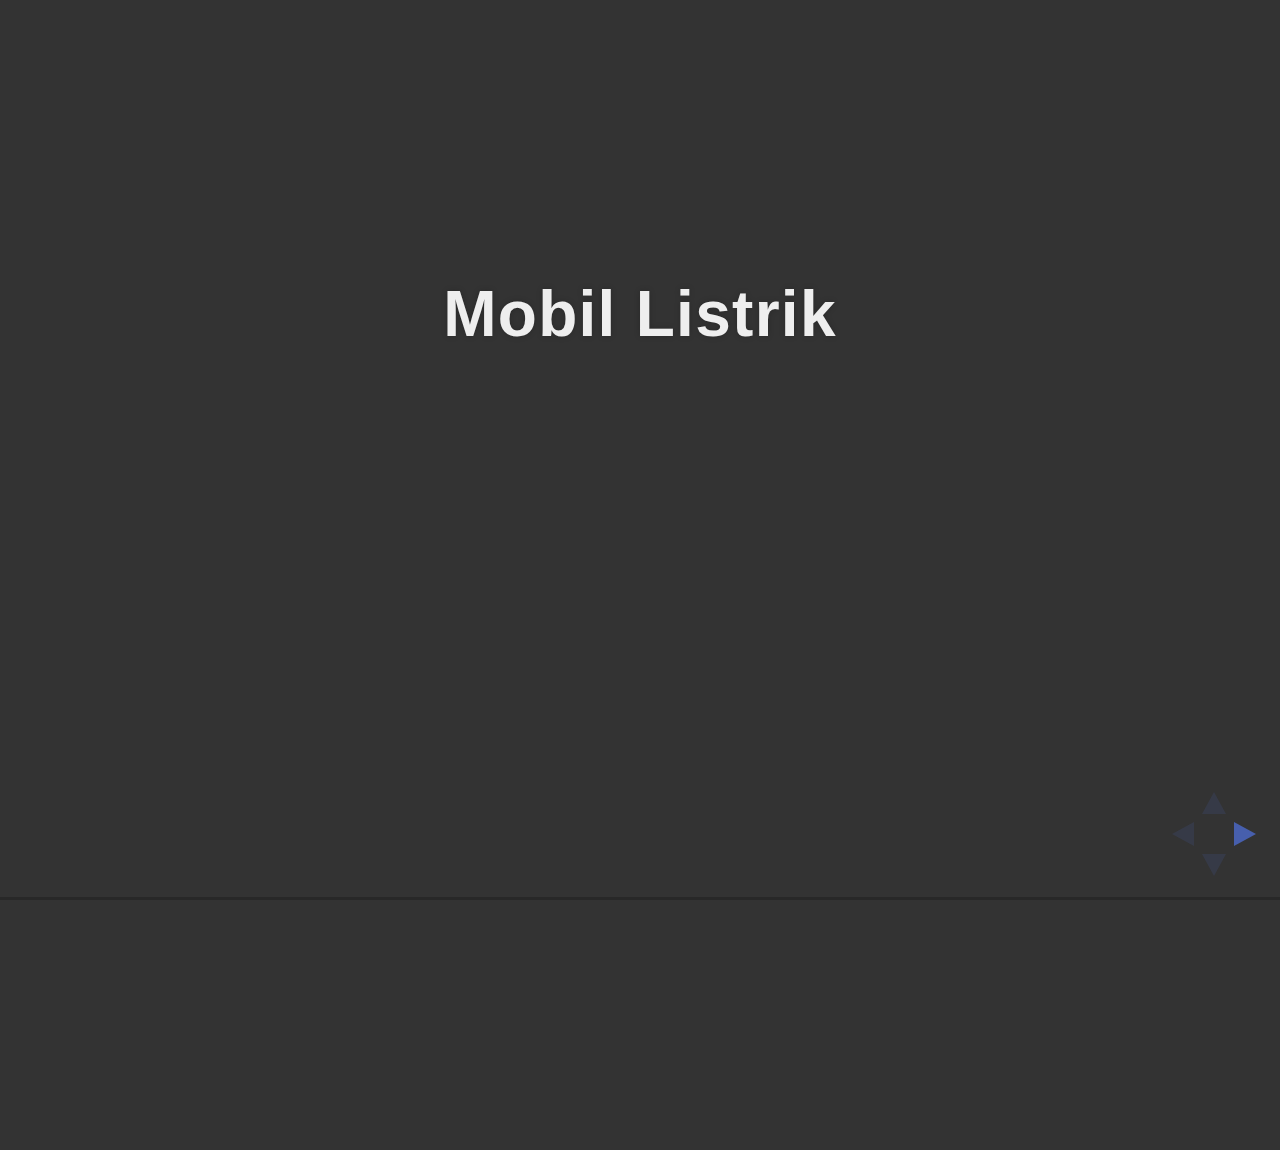
==== commit 162184ff: "text" ====
--- a/presentasi.html
+++ b/presentasi.html
@@ -34,7 +34,7 @@
             <div class="slides">
 
                 <section>
-                    <h2>Motor Listrik</h2>
+                    <h2>Mobil Listrik</h2>
                     
                  
                     <p class="fragment">Presented by</p>
@@ -43,7 +43,7 @@
                             <small>
                                 
                                 <a href="https:www.facebook.com/lamhot sitorus" class="fragment roll-in roll" id="name">| Lamhot Sitorus |</a> <br>
-                                <a href="https:www.facebook.com/.Gusman Sihite" class="fragment roll-in roll" id="name">|Gusman Sihite|</a> <br>
+                                <a href="https:www.facebook.com/.Gusman Sihite" class="fragment roll-in roll" id="name">| Gusman Sihite |</a> <br>
                                 <a href="https:www.facebook.com/Januarto Naibaho" class="fragment roll-in roll" id="name">| Januarto Naibaho|</a> <br>
                                
                             </small>
@@ -53,23 +53,25 @@
                 </section>
                 <section>
                   
-                        <h1>Daftar isi</h1>
+                        <h1>Daftar Isi</h1>
                         <ul>
-                            <li class="fragment roll-in">Masalah pada system, method, procedurs, database.</li>
-                            <li class="fragment roll-in">Bagaimana system yang telah ada , dapat  menyelesaikan berbagai masalah tersebut agar dapat diselesaikan oleh system yang telah dimiliki perusahaan.</li>
+                            <li class="fragment roll-in">1. Pendahuluan </li>
+                            <li class="fragment roll-in">2. Pembahasan </li>
+                            <li class="fragment roll-in">3. Penutup </li>
                         </ul>
                     </section>
 
                 
                 <section>
 
-                        <h1>Pendahuluan</h1>
+                        <h1> 1. Pendahuluan</h1>
                   
                        
                         <ul>
-                             <li class="fragment roll-in"><h3>latar Belakang</h3></li>
-                            <li class="fragment roll-in">Masalah pada system, method, procedurs, database.</li>
-                            <li class="fragment roll-in">Bagaimana system yang telah ada , dapat  menyelesaikan berbagai masalah tersebut agar dapat diselesaikan oleh system yang telah dimiliki perusahaan.</li>
+                             <li class="fragment roll-in"><h3>Latar Belakang</h3></li>
+                            <li class="fragment roll-in">>>Semakin Meningkatnya Polusi Udara dan Bahan Bakar Minyak (BBM) yang semakin Berkurang</li>
+                            <li class="fragment roll-in">>>Bagaimana Solusi  untuk mengatasi Polusi udara dan mengurangi pengguna Bahan Bakar Minyak (BBM).</li>
+                            <li class="fragment roll-in">>>Menciptakan  Mobil Listrik</li>
                         </ul>
                     </section>
 
@@ -79,19 +81,40 @@
 
              
                 <section data-state="blackout">
-                        <h3>Pembahasan</h3> <br>
+                        <h3>2. Pembahasan</h3> <br>
                         <ul>
-                            <li class="fragment roll-in">-----------------------------------</li>
-                            <li class="fragment roll-in">-------------------------------------------</li>
+                            <li class="fragment roll-in"> 1. Cara Untuk mengatasi polusi udara dapat kita lakukan dengan beberapa cara 
+                            <li class="fragment roll-in"> Cara 1>> Tidak Menggunakan Kendaran yang menggunakan Bahan Bakar Minyak
+                            <li class="fragment roll-in"> cara 2>> Menciptakan Mobil Listrik</li></li>
+                            </li>
+                           
+                        </ul>
+                    </section>
+
+                    <section data-state="blackout">
+                        <h3>2. Cara Kerja Mobil Listrik</h3> <br>
+
+                        <ul>
+                            <li class="fragment roll-in">mobil listrik digerakkan oleh motor listrik dengan energi dari 
+							baterai isi ulang. Beberapa perbaikan dan penyempurnaan 
+							dilakukan, terutama sistem penggerak mobil listrik dibuat 
+							menjadi lebih kompak, aman dan efisien.</li>
+							<li class="fragment roll-in">Kelebihan mobil listrik :
+							Yang paling utama adalah mobil listrik tidak menghasilkan emisi 
+							kendaraan bermotor.
+							Mobil jenis ini juga mengurangi emisi gas rumah kaca karena 
+							tidak membutuhkan bahan bakar fosil sebagai penggerak utamanya.</li>
                         </ul>
                     </section>
                     
+                    
 
                 <section data-state="blackout">
-                        <h3>Penutup</h3> <br>
+                         <section data-state="blackout">
+                        <h3>3. Penutup<br>sekian dari kami terimaksih</h3> <br>
+
                         <ul>
-                            <li class="fragment roll-in">-----------------------------------</li>
-                            <li class="fragment roll-in">-------------------------------------------</li>
+                            <li class="fragment roll-in">----------------------</li>
                         </ul>
                     </section>
                     
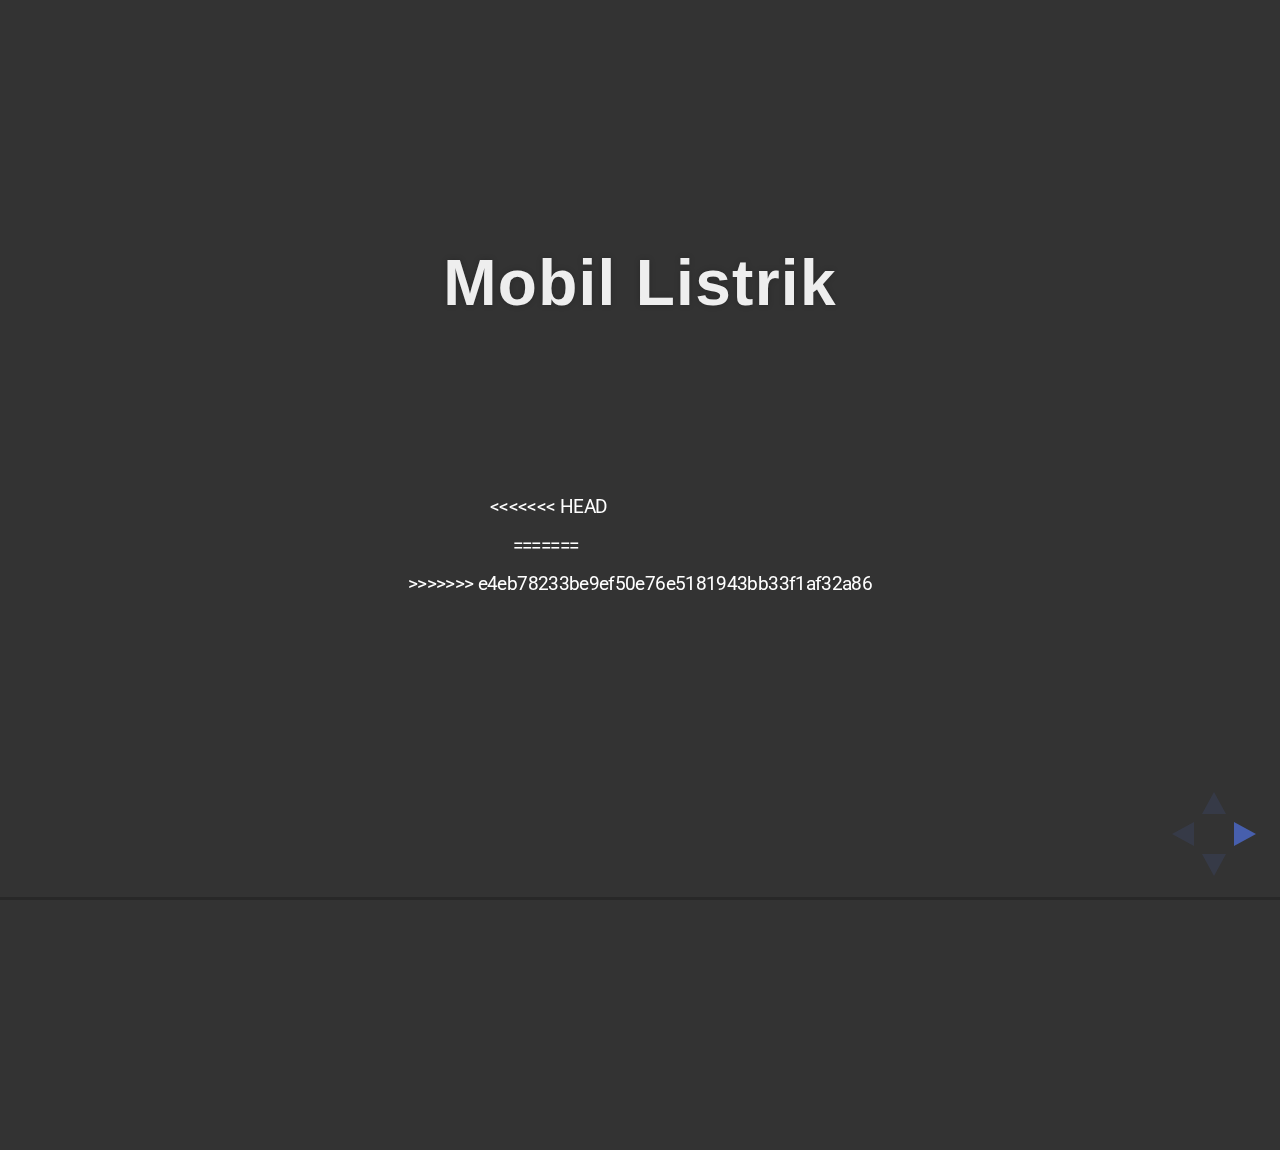
==== commit 86a591e5: "revisi4" ====
--- a/presentasi.html
+++ b/presentasi.html
@@ -44,7 +44,11 @@
                                 
                                 <a href="https:www.facebook.com/lamhot sitorus" class="fragment roll-in roll" id="name">| Lamhot Sitorus |</a> <br>
                                 <a href="https:www.facebook.com/.Gusman Sihite" class="fragment roll-in roll" id="name">| Gusman Sihite |</a> <br>
+<<<<<<< HEAD
                                 <a href="https:www.facebook.com/Januarto Naibaho" class="fragment roll-in roll" id="name">| Januarto Naibaho|</a> <br>
+=======
+                                <a href="https:www.facebook.com/Januarto Naibaho" class="fragment roll-in roll" id="name">| Januarto Naibaho |</a> <br>
+>>>>>>> e4eb78233be9ef50e76e5181943bb33f1af32a86
                                
                             </small>
                         </p>
@@ -83,11 +87,24 @@
                 <section data-state="blackout">
                         <h3>2. Pembahasan</h3> <br>
                         <ul>
+<<<<<<< HEAD
                             <li class="fragment roll-in"> 1. Cara Untuk mengatasi polusi udara dapat kita lakukan dengan beberapa cara 
                             <li class="fragment roll-in"> Cara 1>> Tidak Menggunakan Kendaran yang menggunakan Bahan Bakar Minyak
                             <li class="fragment roll-in"> cara 2>> Menciptakan Mobil Listrik</li></li>
                             </li>
                            
+=======
+                            <li class="fragment roll-in"> Mobil listrik memiliki beberapa keunggulan atas mobil berbahan bakar tradisional.
+                            Yang paling jelas dan yang paling sering dibicarakan adalah mobil listrik 100 persen bebas emisi. 
+                            Hal ini berarti tidak seperti mobil berbahan bakar konvensional lain, mobil listrik tidak memberikan kontribusi terhadap dampak perubahan iklim.
+                            Mobil listrik jauh lebih hemat energi dibandingkan dengan mobil berbahan bakar konvensional. Efisiensi keseluruhan mobil listrik adalah 48 persen, 
+                            secara signifikan lebih baik dibandingkan dengan mobil berbahan bakar konvensional yang mencapai efisiensi sekitar 25%.
+                            Tidak seperti mobil tradisional, mesin mobil listrik sangat halus sehingga mereka tidak menyebabkan masalah polusi suara.
+                            Mobil listrik juga menjamin keamanan maksimum karena tidak melibatkan bahan bakar minyak sehingga mereka tidak akan terbakar atau meledak jika 
+                            menabrak sesuatu.
+                            </li>
+                            <li class="fragment roll-in"></li>
+>>>>>>> e4eb78233be9ef50e76e5181943bb33f1af32a86
                         </ul>
                     </section>
 
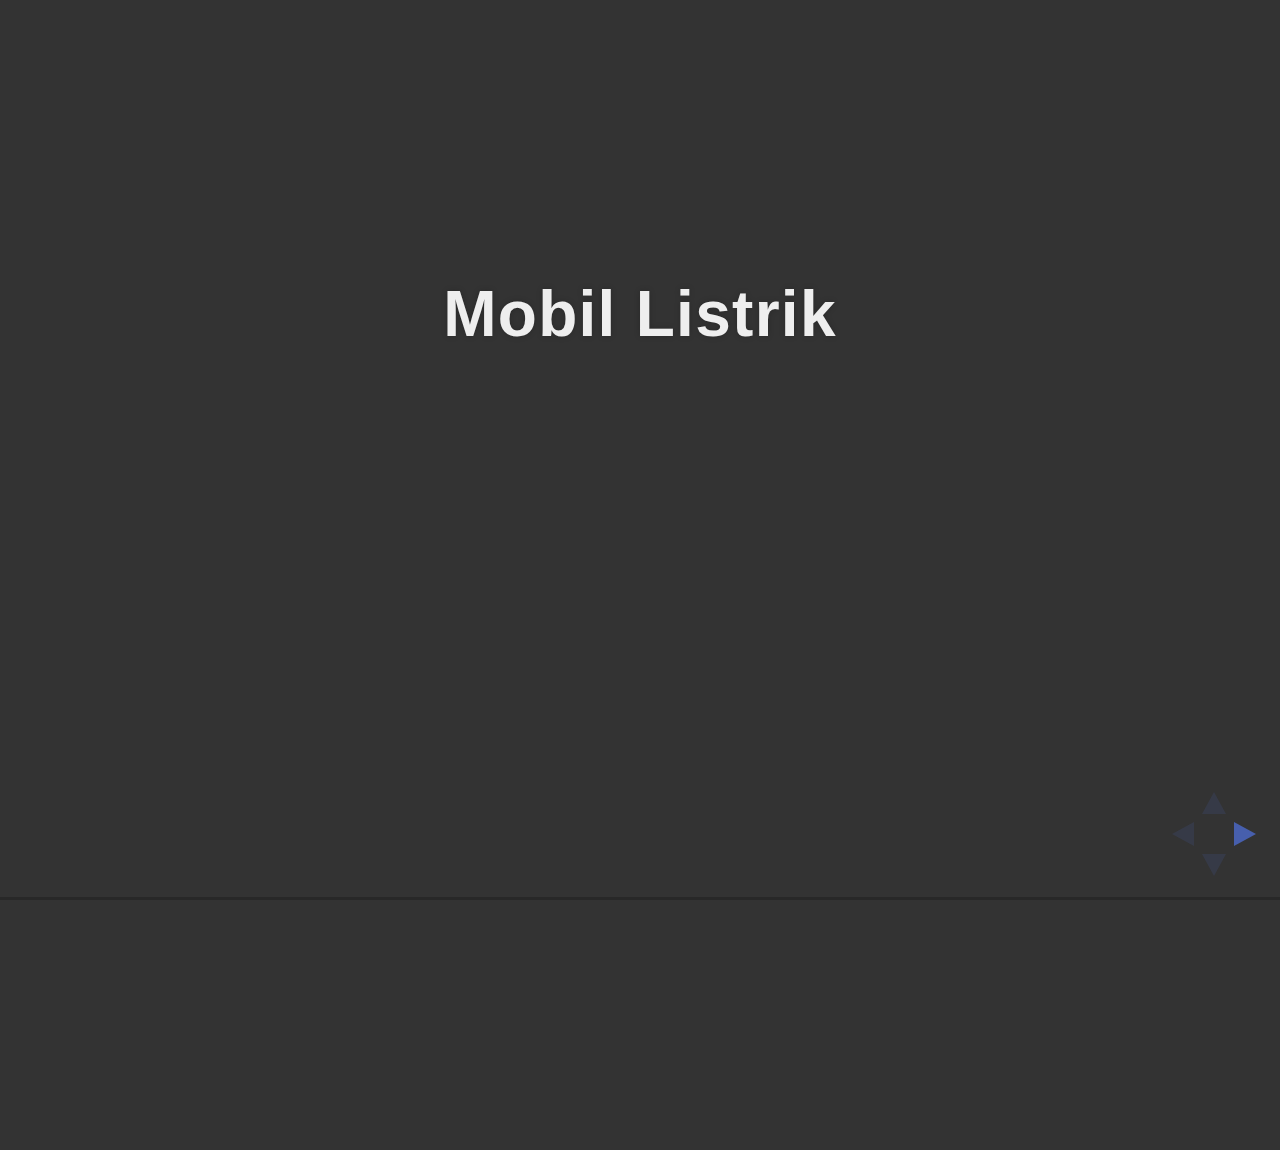
==== commit bb45ef3e: "Revisi5" ====
--- a/presentasi.html
+++ b/presentasi.html
@@ -44,11 +44,9 @@
                                 
                                 <a href="https:www.facebook.com/lamhot sitorus" class="fragment roll-in roll" id="name">| Lamhot Sitorus |</a> <br>
                                 <a href="https:www.facebook.com/.Gusman Sihite" class="fragment roll-in roll" id="name">| Gusman Sihite |</a> <br>
-<<<<<<< HEAD
+
                                 <a href="https:www.facebook.com/Januarto Naibaho" class="fragment roll-in roll" id="name">| Januarto Naibaho|</a> <br>
-=======
-                                <a href="https:www.facebook.com/Januarto Naibaho" class="fragment roll-in roll" id="name">| Januarto Naibaho |</a> <br>
->>>>>>> e4eb78233be9ef50e76e5181943bb33f1af32a86
+
                                
                             </small>
                         </p>
@@ -87,13 +85,12 @@
                 <section data-state="blackout">
                         <h3>2. Pembahasan</h3> <br>
                         <ul>
-<<<<<<< HEAD
+
                             <li class="fragment roll-in"> 1. Cara Untuk mengatasi polusi udara dapat kita lakukan dengan beberapa cara 
                             <li class="fragment roll-in"> Cara 1>> Tidak Menggunakan Kendaran yang menggunakan Bahan Bakar Minyak
                             <li class="fragment roll-in"> cara 2>> Menciptakan Mobil Listrik</li></li>
                             </li>
-                           
-=======
+
                             <li class="fragment roll-in"> Mobil listrik memiliki beberapa keunggulan atas mobil berbahan bakar tradisional.
                             Yang paling jelas dan yang paling sering dibicarakan adalah mobil listrik 100 persen bebas emisi. 
                             Hal ini berarti tidak seperti mobil berbahan bakar konvensional lain, mobil listrik tidak memberikan kontribusi terhadap dampak perubahan iklim.
@@ -104,7 +101,7 @@
                             menabrak sesuatu.
                             </li>
                             <li class="fragment roll-in"></li>
->>>>>>> e4eb78233be9ef50e76e5181943bb33f1af32a86
+
                         </ul>
                     </section>
 
@@ -121,15 +118,32 @@
 							kendaraan bermotor.
 							Mobil jenis ini juga mengurangi emisi gas rumah kaca karena 
 							tidak membutuhkan bahan bakar fosil sebagai penggerak utamanya.</li>
+                            
                         </ul>
                     </section>
                     
-                    
+                    <section>
+                  
+                        <h1>2. </h1>
+                        <ul>
+                            <li class="fragment roll-in">
+                            Kerugian : 
+                            Kerugian ini lebih ke ekonomi, kenapa ? karena kita tahu bahwa di Indonesia ini sedang berkembang dengan pesat pertumbuhan dunia otomotif, umumnya yang masih menggunakan mesin pembakaran dalam, apabila Indonesia beralih ke mobil listrik maka bisa dibayangkan kerugian ekonomi yang diakibatkan, selain itu juga bisa menghilangkan lapangan kerja karena mobil listrik tidak menggunakan alat-alat yang banyak seperti halnya pada mesin pembakaran dalam ( mobil saat ini ), mobil listrik juga tidak membutuhkan perawatan yang banyak. Sebagai contoh, mobil listrik tidak perlu melakukan tune up dan ganti oli, sedangkan kebanyakan bengkel mobil sebagian besar pendapatannya berasal dari hal tersebut, hal itu membuat bengkel yang tidak dapat menyesuaikan dengan perkembangan jaman maka akan mengalami kerugian bahkan akan gulung tikar yang menyebabkan berkurangnya lapangan pekerjaan dan meningkatnya pengangguran. jadi saya pikir perkembangan mobil listrik di Indonesia akan mengalami perkembangan yang lambat karena Indonesia perkembangan dunia otomotif nya berkembang sangat pesat, tentunya Indonesia tidak akan beralih ke mobil listrik dalam jangka waktu dekat ini karena masih membutuhkan pertumbuhan ekonomi yang besar untuk memajukan ekonomi Indonesia </li>
+                        </ul>
+                    </section>
 
                 <section data-state="blackout">
                          <section data-state="blackout">
-                        <h3>3. Penutup<br>sekian dari kami terimaksih</h3> <br>
+                        <h3>3. Penutup<br>
+                        >>> Mobil listrik jauh lebih hemat energi dibandingkan dengan mobil berbahan bakar konvensional. Efisiensi keseluruhan mobil listrik adalah 48 persen, secara signifikan lebih baik dibandingkan dengan mobil berbahan bakar konvensional yang mencapai efisiensi sekitar 25%.
 
+                        >>> Tidak seperti mobil tradisional, mesin mobil listrik sangat halus sehingga mereka tidak menyebabkan masalah polusi suara.
+
+                        >>> Mobil listrik juga menjamin keamanan maksimum karena tidak melibatkan bahan bakar minyak sehingga mereka tidak akan terbakar atau meledak jika menabrak sesuatu.
+
+                        >>> Mobil listrik juga sangat kompak dan nyaman.
+
+                        </h3> <br>
                         <ul>
                             <li class="fragment roll-in">----------------------</li>
                         </ul>
